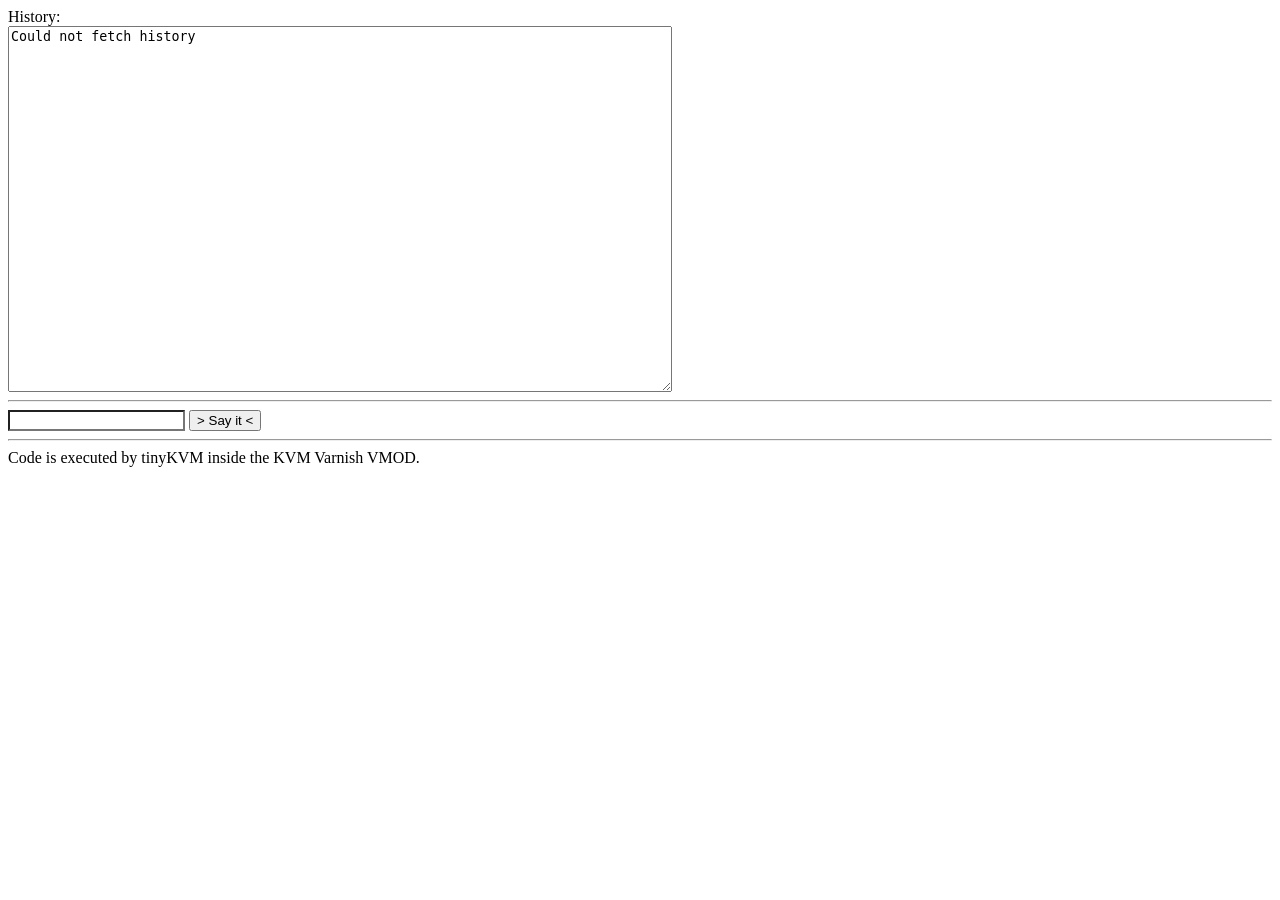
==== examples/quickJS/index.html @ a9eab539 "Add quickJS project" ====
<!DOCTYPE html>
<html lang="en" dir="ltr">
<head>
	<meta charset="utf-8">
	<title>Say something with a stateful Varnish program</title>
	<style type="text/css" media="screen">
		body {
			background: white;
		}
	    #resultbox {
			height: 360px;
            display: block;
	    }
		#whatchasay {
			color: black;
			background-color: white;
		}
	</style>
</head>
<body>
	<div id="content">
		<label for="resultbox">History:</label>
		<textarea id="resultbox" rows="8" cols="80">
		</textarea>
        <hr/>
        <input type="text" id="whatchasay" name="whatchasay">
		<button type="button" id="say_button"> > Say it < </button>
	</div>
	<hr />
	<div id="about">
		Code is executed by tinyKVM inside the KVM Varnish VMOD.
	</div>
</body>

	<script src="https://code.jquery.com/jquery-3.6.0.min.js">
	</script>
	<script type="text/javascript">
        var resultbox = jQuery('#resultbox');
        function update_history() {
            $.ajax({
                url: `${location.protocol}//${location.host}/w/get`,
                type: "GET",
                crossDomain: true,
                success: function (response, status, xhdr) {
                    resultbox.val(response);
                },
                error: function (xhdr, status) {
                    resultbox.val("Could not fetch history");
                }
            })
        }
        function make_history(text) {
            var json = JSON.stringify({
                text: text,
                hmm: "hmm"
            })
            $.ajax({
                url: `${location.protocol}//${location.host}/w`,
                type: "POST",
                crossDomain: true,
                data: json,
                dataType: 'text',
                success: function (response, status, xhdr) {
                    resultbox.val(response);
                    //$('#exit_status').text(xhdr.getResponseHeader('X-Exit-Code'));
                },
                error: function (xhdr, status) {
                    resultbox.val("Could not post history");
                }
            })
        }

		jQuery(document).ready(function()
		{
            update_history();
            // Get button by id
            var button = jQuery('#say_button');
			var textbox = jQuery('#whatchasay');
            button.bind('click', function ()
			{
                make_history(textbox.val())
			}); // button click
		}); // ready
	</script>
</html>
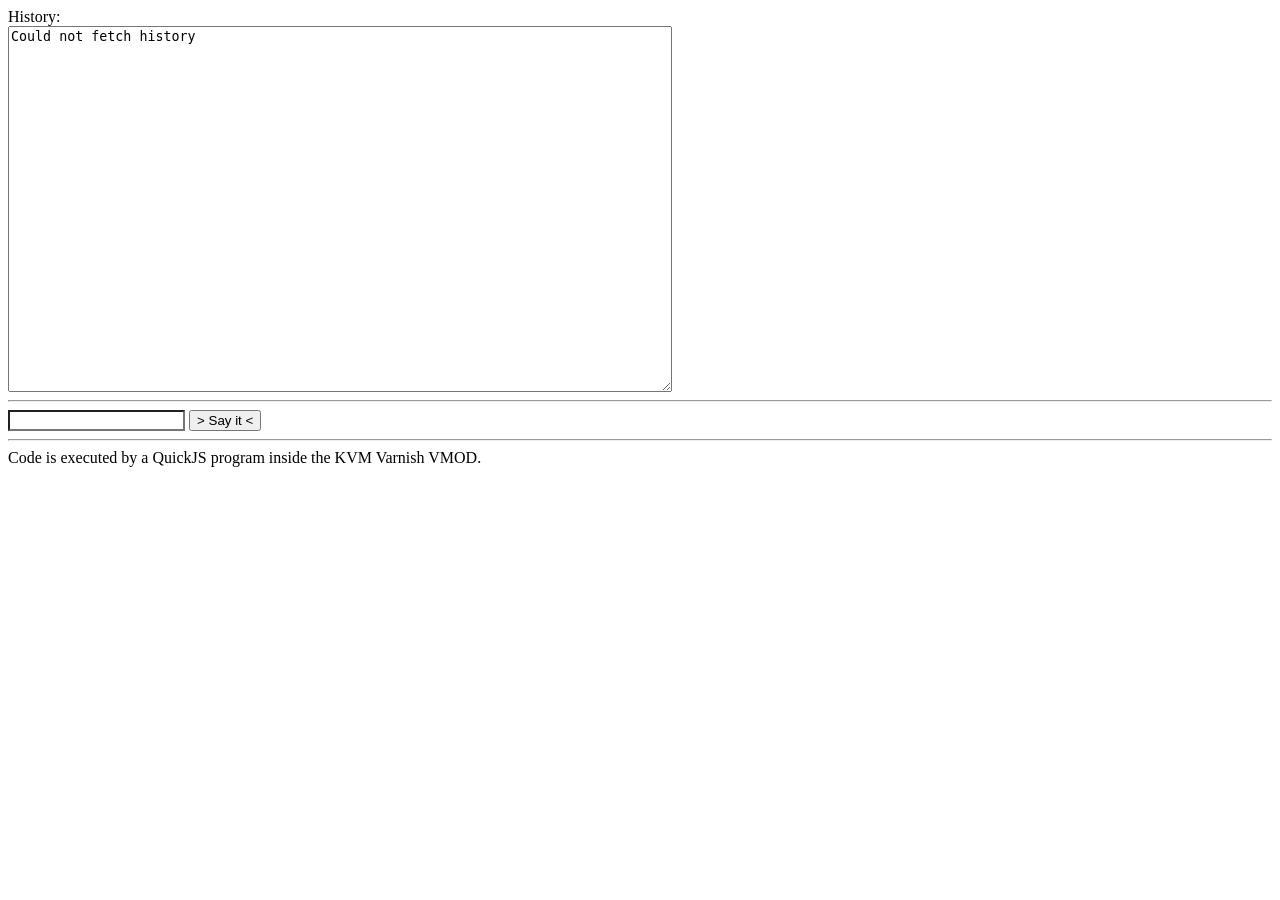
==== commit 5456cfc4: "quickjs: Update index HTML" ====
--- a/examples/quickJS/index.html
+++ b/examples/quickJS/index.html
@@ -28,7 +28,7 @@
 	</div>
 	<hr />
 	<div id="about">
-		Code is executed by tinyKVM inside the KVM Varnish VMOD.
+		Code is executed by a QuickJS program inside the KVM Varnish VMOD.
 	</div>
 </body>
 
@@ -38,7 +38,7 @@
         var resultbox = jQuery('#resultbox');
         function update_history() {
             $.ajax({
-                url: `${location.protocol}//${location.host}/w/get`,
+                url: `${location.protocol}//${location.host}/j/get`,
                 type: "GET",
                 crossDomain: true,
                 success: function (response, status, xhdr) {
@@ -55,7 +55,7 @@
                 hmm: "hmm"
             })
             $.ajax({
-                url: `${location.protocol}//${location.host}/w`,
+                url: `${location.protocol}//${location.host}/j`,
                 type: "POST",
                 crossDomain: true,
                 data: json,
